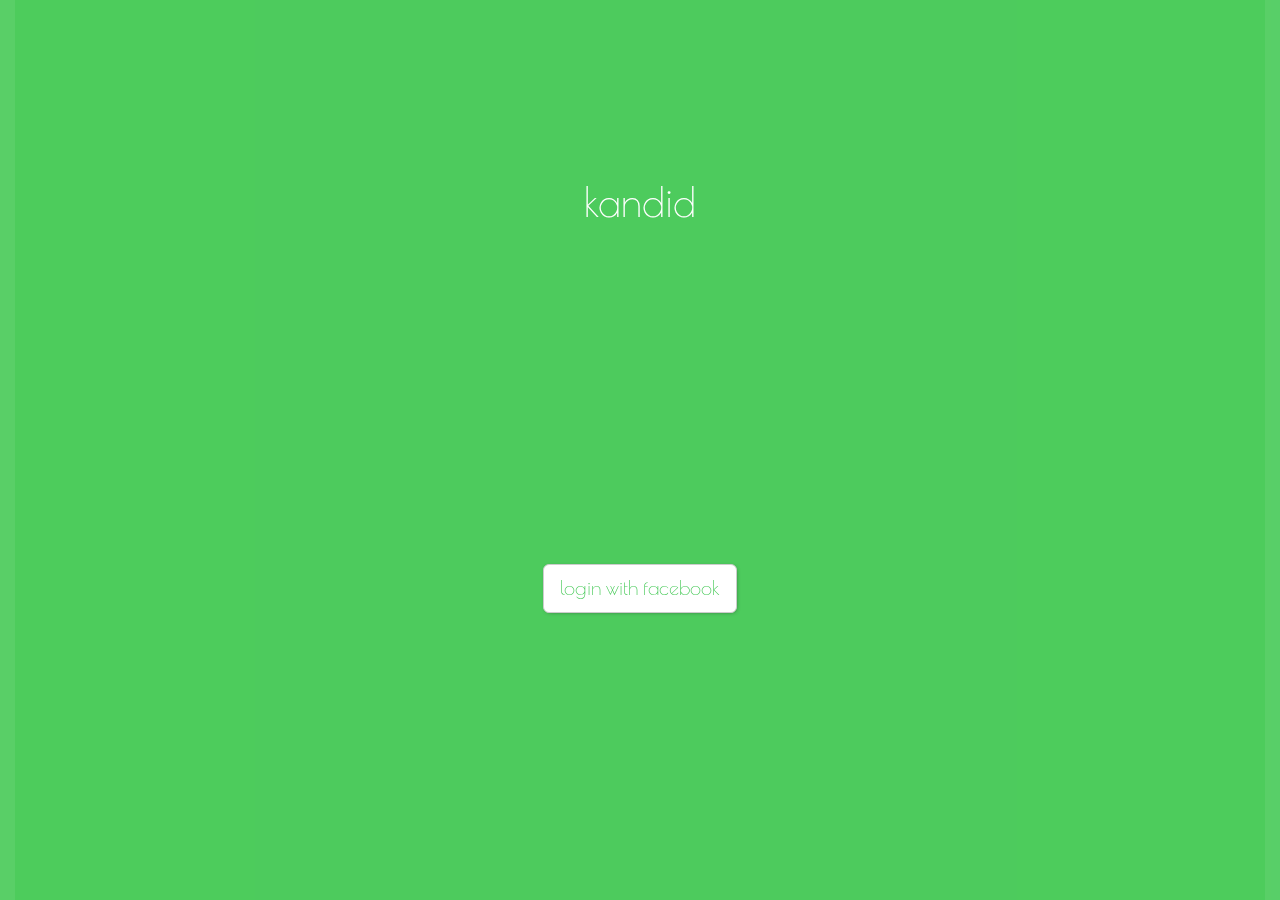
==== login.html @ 6d23f02c "New kandid" ====
<!doctype html>
<html>
<head>
        <title>kandid - login</title>
        <meta charset="UTF-8">
        <meta name="viewport" content="width=device-width, initial-scale=1.0">
        <script src="//ajax.googleapis.com/ajax/libs/jquery/1.10.2/jquery.min.js"></script>
        <script type="text/javascript" src="js/fb-login.js"></script>
        <link rel="stylesheet" href="//netdna.bootstrapcdn.com/bootstrap/3.0.3/css/bootstrap.min.css">
        <link href='http://fonts.googleapis.com/css?family=Poiret+One' rel='stylesheet' type='text/css'>
        <link rel="stylesheet" type="text/css" href="css/app.css"/>
</head>
<body>
<div id="fb-root"></div>
        <div id="login-img" class="container img-responsive">
        <div class="bg-color">
                <div class="login-container">        
                        <h1 class="login-logo">kandid</h1>
                        <button type="button" id="" class="btn btn-default btn-lg" onclick="FB.login();">login with facebook</button>
                </div>
        </div>
        </div>
</body>
</html>
---- css/app.css ----
/*kandid - css */
html, body { width: 100%; height: auto; }

#login-img {
	background:url(/sites/kandid/img/login-bg2.jpg) no-repeat center center fixed; 
	-webkit-background-size: cover;
	-moz-background-size: cover;
	-o-background-size: cover;
	background-size: cover; 
	width: 100%; height: 100%; 
}

html, body, .bg-color { 
	background-color: rgba(72, 202, 89, .7); 
	-webkit-background-size: cover;
	-moz-background-size: cover;
	-o-background-size: cover;
	background-size: cover;
	width: 100%; height: 100%; 
}

.container { padding: 0 15px; }

.login-container, h1 { 
	font-family: 'Poiret One';
	font-size: 75px; 
	color: white;  
	margin: 0; 
	position: fixed;
	top: 20%;
	left: 0;
	right: 0;
	height: 0;
	text-align: center;
}

.login-container button {
	font-size: 20px; 
	color: rgb(72, 202, 89);
	margin-top: 30%;
	-webkit-box-shadow: 1px 1px 5px -3px rgba(33,33,33,1);
	-moz-box-shadow: 1px 1px 5px -3px rgba(33,33,33,1);
	box-shadow: 1px 1px 5px -3px rgba(33,33,33,1);
}

header {
	position: fixed;
	top: 0;
	left: 0;
	right: 0;
	height: 0;
	text-align: center;
}

header, h1 { font-size: 40px; display: inline-block; }

.nav-btns {  }

canvas { width: 100%; height: auto; }
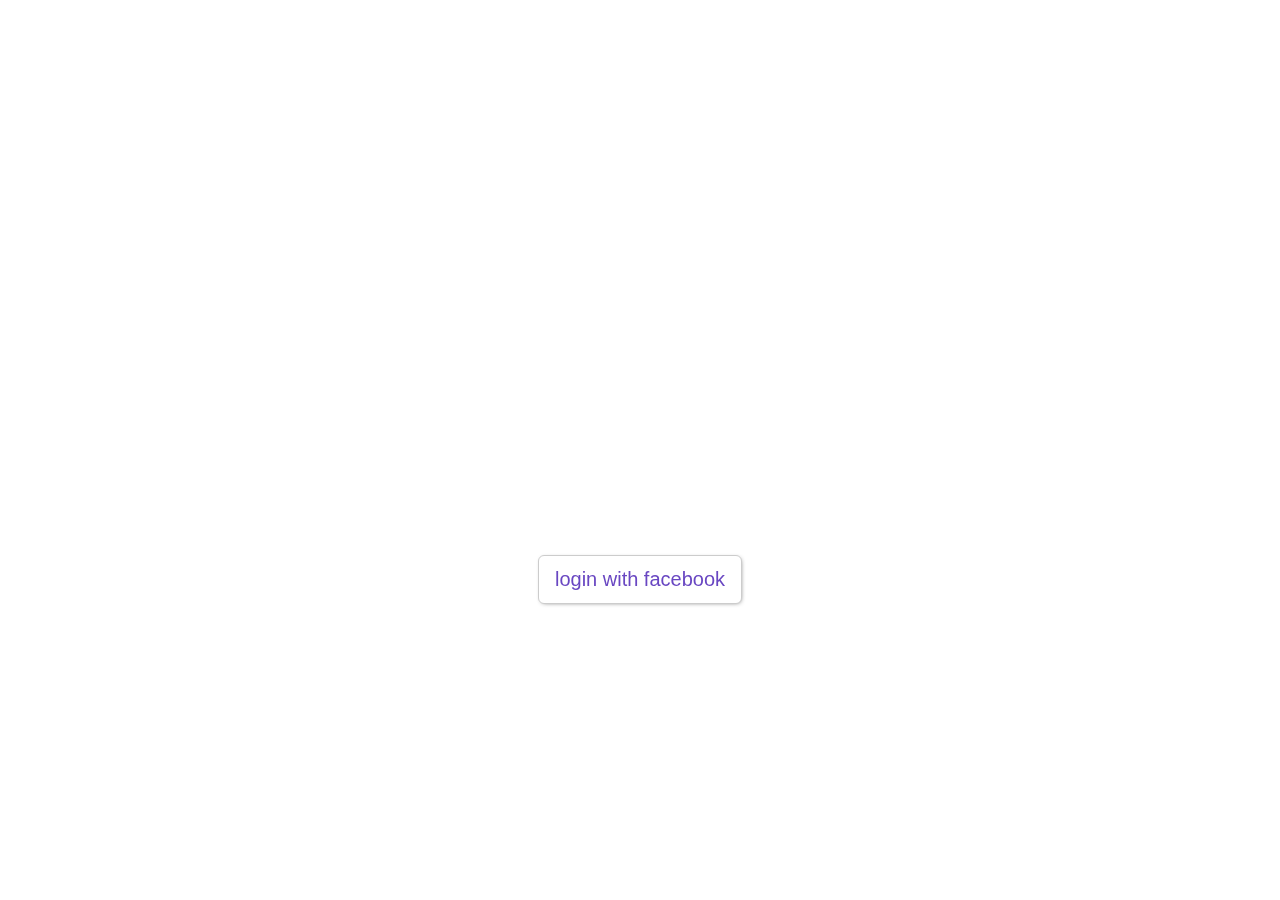
==== commit 52eb8042: "latest kandid pages" ====
--- a/login.html
+++ b/login.html
@@ -5,6 +5,7 @@
         <meta charset="UTF-8">
         <meta name="viewport" content="width=device-width, initial-scale=1.0">
         <script src="//ajax.googleapis.com/ajax/libs/jquery/1.10.2/jquery.min.js"></script>
+        <script src="//www.parsecdn.com/js/parse-1.2.16.min.js"></script>
         <script type="text/javascript" src="js/fb-login.js"></script>
         <link rel="stylesheet" href="//netdna.bootstrapcdn.com/bootstrap/3.0.3/css/bootstrap.min.css">
         <link href='http://fonts.googleapis.com/css?family=Poiret+One' rel='stylesheet' type='text/css'>
@@ -12,13 +13,11 @@
 </head>
 <body>
 <div id="fb-root"></div>
-        <div id="login-img" class="container img-responsive">
-        <div class="bg-color">
-                <div class="login-container">        
+        <div class="login-container">  
+                <div id="login-img" class="container img-responsive">      
                         <h1 class="login-logo">kandid</h1>
-                        <button type="button" id="" class="btn btn-default btn-lg" onclick="FB.login();">login with facebook</button>
+                        <button type="button" id="" class="btn btn-default btn-lg" onclick="Parse.FacebookUtils.logIn();">login with facebook</button>
                 </div>
-        </div>
         </div>
 </body>
 </html>
--- a/css/app.css
+++ b/css/app.css
@@ -1,8 +1,25 @@
 /*kandid - css */
-html, body { width: 100%; height: auto; }
+html, body { 
+	width: 100%; 
+	height: auto;
+/*	line-height: 0; */
+}
+
+h1, h2, h3, p {
+	font-family: 'Open Sans', sans-serif; 
+}
+
+.app-container{ 
+
+	width: 100%; 
+	height: 100%; 
+	vertical-align: center; 
+	padding:0;
+	clear: both;
+}
 
 #login-img {
-	background:url(/sites/kandid/img/login-bg2.jpg) no-repeat center center fixed; 
+	background:url(../img/login-bg2.jpg) no-repeat center center fixed; 
 	-webkit-background-size: cover;
 	-moz-background-size: cover;
 	-o-background-size: cover;
@@ -10,8 +27,8 @@
 	width: 100%; height: 100%; 
 }
 
-html, body, .bg-color { 
-	background-color: rgba(72, 202, 89, .7); 
+.login-container { 
+/*	background-color: ; */
 	-webkit-background-size: cover;
 	-moz-background-size: cover;
 	-o-background-size: cover;
@@ -19,10 +36,7 @@
 	width: 100%; height: 100%; 
 }
 
-.container { padding: 0 15px; }
-
-.login-container, h1 { 
-	font-family: 'Poiret One';
+.login-container, .login-logo { 
 	font-size: 75px; 
 	color: white;  
 	margin: 0; 
@@ -36,26 +50,573 @@
 
 .login-container button {
 	font-size: 20px; 
-	color: rgb(72, 202, 89);
+	color: #6947c2;
 	margin-top: 30%;
 	-webkit-box-shadow: 1px 1px 5px -3px rgba(33,33,33,1);
 	-moz-box-shadow: 1px 1px 5px -3px rgba(33,33,33,1);
 	box-shadow: 1px 1px 5px -3px rgba(33,33,33,1);
 }
 
+/* header */
+
 header {
+	background-color: rgba(105,71,194,1);
 	position: fixed;
 	top: 0;
 	left: 0;
 	right: 0;
-	height: 0;
-	text-align: center;
-}
-
-header, h1 { font-size: 40px; display: inline-block; }
-
-.nav-btns {  }
-
-canvas { width: 100%; height: auto; }
-
-
+	height: 126px;
+	text-align: center;
+	padding-top: 20px;
+}
+
+header h1 { 
+	font-size: 2em; 
+	font-weight: 600;
+	color: white; 
+	display: inline-block;
+	margin-right: -59px;
+}
+
+header .user-img {
+	float: right;
+	display: inline-block;
+	height: 40px;
+	width: 40px;
+	margin: 5px 5px 0;
+}
+
+#main-nav {
+	width: 100%;
+	padding-left: 2%;
+	clear: both;
+}
+
+.nav-btns .btn-lg a {
+	color: white;
+	font-weight: 100;
+/*	font-size: 13px;*/
+	font-size: .75em;
+	letter-spacing: .7px;
+}
+
+.nav-btns .btn-lg  { 
+	background-color: rgba(0,0,0,0.1);
+	height: 30px;
+	border: 0;
+	padding: 0;
+	width: 33%;
+}
+
+/* kandid */
+
+.kandid-container {
+
+	border-top: .3px solid #c9c9c9;
+	border-bottom: .3px solid #c9c9c9;
+	display: block;
+	width: 100%;
+	margin-bottom: 15px;
+	-webkit-box-shadow: 1px 1px 2px 1px rgba(70,70,70,.5);
+	-moz-box-shadow: 1px 1px 2px 1px rgba(70,70,70,.5);
+	box-shadow: 1px 1px 2px 1px rgba(70,70,70,.5);
+}
+
+.kandid-container p {
+	color: #6947c2;
+	font-size: 13px;
+	font-weight: 200;
+}
+
+.kandid-container .user-img .img-circle {
+	height: 50px;
+	width: 50px;
+	display: inline-block;
+	float: left;
+	margin: 10px;
+}
+
+.kandid-container .like {
+	display: inline-block;
+	float: right;
+	margin: 20px 10px 0 0; 
+}
+
+.kandid-container .name-loc {
+	display: inline-block;
+	height: 70px;
+}
+
+.name-loc h3 {
+	color: #736f6f;
+	font-size: 17px;
+	font-weight: 300;
+	letter-spacing: .5px;
+	margin-bottom: 3px;
+}
+
+.name-loc p {
+/*	letter-spacing: .5px;*/
+}
+
+.kandid-container .comment-container {
+	display: inline-block;
+	height: 50px;
+	padding-top: 15px;
+}
+
+.comment-container p {
+	display: block;
+	margin-left: 10px;
+	font-family: 'Helvetica Neue', Helvetica, Arial, sans-serif;
+}
+
+.comment-container span {
+	color: black;
+}	
+
+/* feed */
+
+.event-container {
+	position: fixed;
+	width: 100%;
+	height: 60px;
+	border: 1px solid #c9c9c9;
+	background-color: #e8e8e8;
+	display:block;
+	top: 126px;
+	-webkit-box-shadow: 1px 1px 5px -3px rgba(33,33,33,1);
+	-moz-box-shadow: 1px 1px 5px -3px rgba(33,33,33,1);
+	box-shadow: 1px 1px 5px -3px rgba(33,33,33,1);
+	text-align: center;
+
+}
+
+.event-container h2 {
+	color: #6947c2;
+	font-size: 30px;
+	font-weight: 300;
+	display: inline-block;
+	margin: 14px auto;
+	letter-spacing: 1px;
+}
+
+.event-container h2 span{
+	font-size: 15px;
+	margin-left: 8px; 
+	letter-spacing: .5px;	
+}
+
+.event-container img {
+	height: 20px;
+	width: auto;
+	display: inline-block;
+}
+
+.event-container .prev {
+	float: left;
+	margin-left: 3%;
+	margin-top: 20px; 
+}
+
+.event-container .next {
+	float: right;
+	margin-right: 3%; 
+	margin-top: 20px;
+}
+
+.display-help {
+	margin-top: 186px;
+}
+/* container dafaults */
+
+.container-top {
+	text-align: center;
+	width: 100%;	
+}
+
+.container-top a {
+	color: white;
+	font-weight: 100;
+	text-decoration: none;
+	display: inline-block;
+	font-size: 20px;
+	height: 20px;
+	line-height: 1;
+}
+
+/* photo */
+
+.capture-top {
+	background-color: rgba(50,44,66,1);
+	height: 100px;
+/*	width: 100%;*/
+}
+
+.capture-top .next {
+/*	color: white;*/
+	/*height: 20px;*/
+	/*font-size: 20px;*/
+	/*font-weight: 100;*/
+	float: right;
+	margin: 30px 20px;
+	/*text-decoration: none;*/
+	/*display: inline-block;*/
+}
+
+.capture-top .back {
+/*	color: white;*/
+	/*height: 20px;*/
+	/*font-size: 20px;*/
+	/*font-weight: 100;*/
+	float: left;
+	margin: 30px 20px;
+	/*text-decoration: none;*/
+	/*display: inline-block;*/
+}
+
+.capture-bottom {
+	background-color: rgba(50,44,66,1);
+	height: 148px;
+	width: 100%;
+	text-align: center;
+}
+
+.capture {
+	-moz-box-shadow:inset 0px 1px 3px 0px #d197fe;
+	-webkit-box-shadow:inset 0px 1px 3px 0px #d197fe;
+	box-shadow:inset 0px 1px 3px 0px #d197fe;
+	background-color:#a53df6;
+	-webkit-border-top-left-radius:32px;
+	-moz-border-radius-topleft:32px;
+	border-top-left-radius:32px;
+	-webkit-border-top-right-radius:32px;
+	-moz-border-radius-topright:32px;
+	border-top-right-radius:32px;
+	-webkit-border-bottom-right-radius:32px;
+	-moz-border-radius-bottomright:32px;
+	border-bottom-right-radius:32px;
+	-webkit-border-bottom-left-radius:32px;
+	-moz-border-radius-bottomleft:32px;
+	border-bottom-left-radius:32px;
+	text-indent:-12px;
+	border:2px solid #9c33ed;
+	display:inline-block;
+	color:#ffffff;
+	font-family:Arial;
+	font-size:15px;
+	font-weight:normal;
+	font-style:normal;
+	height:60px;
+	line-height:60px;
+	width:60px;
+	text-decoration:none;
+	text-align:center;
+	text-shadow:1px 1px 0px #7d15cd;
+}.capture:hover {
+	background-color:#7c16cb;
+}.capture:active {
+	position:relative;
+	top:1px;
+}
+
+.capture {
+	position: relative;
+	overflow: hidden;
+	margin: 40px;
+}
+.capture input {
+	position: absolute;
+	top: 0;
+	right: 0;
+	margin: 0;
+	padding: 0;
+	cursor: pointer;
+	opacity: 0;
+	filter: alpha(opacity=0);
+}
+
+.image-control {
+
+}
+
+.image-control canvas {
+
+}
+
+/* new kandid */
+
+.share-top {
+	background-color: rgba(50,44,66,1);
+	height: 60px;
+/*	width: 100%; */
+}
+
+.share-top .cancel {
+/*	color: white;*/
+	/*height: 20px;*/
+	/*font-size: 20px;*/
+	/*font-weight: 100;*/
+	float: right;
+	margin: 20px 20px;
+	/*text-decoration: none;*/
+	/*display: inline-block;*/
+}
+
+.share-top .back{
+	/*color: white;*/
+	/*height: 20px;*/
+	/*font-size: 20px;*/
+	/*font-weight: 100;*/
+	float: left;
+	margin: 20px 20px;
+	/*text-decoration: none;*/
+	/*display: inline-block;*/
+}
+
+.newKan-bottom{
+	font-family: 'Helvetica Neue', Helvetica, Arial, sans-serif;
+	padding-top: 15px;
+	background-color: rgba(194,194,194,1);
+	text-align: center;
+}
+
+#kandid-comment {
+	height: 70px;
+	width: 87.5%;
+	margin: 0 auto;
+}
+
+.show-fsLoc, .show-friends {
+	background-color: #7b6Ca2;
+	border: none;
+	display: inline-block;
+	width: auto;
+}
+
+.show-fsLoc {
+	margin: 0 2.5px 0 5px;
+}
+
+.show-friends {
+	margin: 0 5px 0 2.5px;
+}
+
+/*.show-fsLoc .btn-primary:hover, .btn-primary:focus, .btn-primary:active, .btn-primary.active, .open .dropdown-toggle.btn-primary {
+color: #fff;
+background-color: #32225C;
+border-color: none;
+}*/
+
+/* fs location  UI and menu*/
+
+.menu{
+	float:right;
+	margin:30px 0;
+	overflow: hidden;
+ }
+.box{
+	background:rgba(50,44,66,.7);
+	position:absolute;
+	height: 500px;
+	width:100%;
+	color:#7F7F7F;
+	margin:auto;
+	padding:0px;
+	z-index:999999;
+	text-align:center;
+	left:0px;
+}
+
+.box-content-center{
+/*	background:rgba(50,44,66,.7);*/
+ }
+
+.menu-box-list label {
+	color: white;
+	height: 18px;
+/*	font-size: 18px;*/
+	font-weight: 100;
+}
+
+a.boxclose {
+	text-align:center;
+    display: inline-block; 
+    position: absolute;
+	top:1em;
+	right:1em; 
+	color: white;
+	height: 18px;
+	font-size: 18px;
+	font-weight: 100;
+	text-decoration: none;
+ }
+
+.menu-box-list {
+	display:inline-block;
+	padding:4em 0;
+}
+.menu_box_list div{
+	display:block;
+	color:#FFF;
+	font-size:1.2em;
+	margin:5px 0px;
+	text-align:left;
+	-webkit-transition: all 0.5s ease-in-out;
+	-moz-transition: all 0.5s ease-in-out;
+	-o-transition: all 0.5s ease-in-out;
+	transition: all 0.5s ease-in-out;
+}
+
+.ui-autocomplete.ui-menu.ui-widget.ui-widget-content.ui-corner-all {
+	margin: 10px 50px;
+	left: 0 !important;
+	text-align: center;
+	padding: 0;
+	text-decoration: none;
+} 
+
+ul .ui-widget-content {
+	padding: 0;
+	text-align: center;
+} 
+
+.ui-menu-item {
+	min-height:40px;
+	border-bottom: 1px solid white;
+}
+
+.autocomplete-name {
+	color: white;
+	font-weight: 200;
+	font-size: 15px;
+	overflow: hidden;
+	text-overflow: ellipsis;
+}
+.autocomplete-detail {
+	color: white;
+	font-weight: 100;
+	font-size: 13px;
+	overflow: hidden;
+	text-overflow: ellipsis;
+}
+
+.done {
+	color: white;
+	background-color: rgba(50,44,66,1);
+	width: 80%;
+	margin: 10px 0;
+}
+
+/* user page */
+
+.user-top {
+	background-color: rgba(105,71,194,1);
+	position: fixed;
+	top: 0;
+	left: 0;
+	right: 0;
+	height: 60px;
+	-webkit-box-shadow: 1px 1px 5px -3px rgba(33,33,33,1);
+	-moz-box-shadow: 1px 1px 5px -3px rgba(33,33,33,1);
+	box-shadow: 1px 1px 5px -3px rgba(33,33,33,1); 
+}
+
+.user-top .settings {
+	float: left;
+	margin: 17px;
+	font-size: 17px;
+}
+
+.user-top .home {
+	float: right;
+	margin: 17px;
+	font-size: 17px;
+}
+
+.user-userName {
+	display: inline-block;
+	font-size: 15px;
+	font-weight: 100;
+	color: white;
+	margin-top: 32px;
+}
+
+.user-info {
+	margin-top: 60px;
+	height: 130px;
+	text-align: center;
+	background: url(../img/userbg2.jpg) no-repeat;
+}
+
+.user-info-layer {
+	background-color: rgba(50,44,66,.3);
+	height: 130px;
+}
+
+.user-info .user-img {
+	display: inline-block;
+	border: 1px solid white;
+	height: 80px;
+	margin-top: 10px;
+}
+
+.user-info .user-FnLn {
+	color: white;
+	font-size: 20px;
+	font-weight: 200;
+	margin-top: 10px ; 
+}
+
+.user-kan-info {
+	text-align: center;
+}
+.user-kan-info h3 {
+	color: #736f6f;
+	font-size: 20px;
+	font-weight: 200;
+	display: inline-block;
+	margin: 0 0 8px 10px;
+	padding-top: 8px;
+	width: auto;
+	float: left;
+/*	letter-spacing: 1px;*/
+}
+
+.user-kan-info h3 span{
+	font-size: 15px;
+	margin-left: 5px; 
+/*	letter-spacing: .5px;	*/
+}
+
+.user-kan-info p {
+	display: inline-block;
+/*	float: left;*/
+/*	width: auto;*/
+}
+
+.user-kan-info .like {
+	display: inline-block;
+	float: right;
+	width: auto;
+}
+
+#map-container {
+	margin-top: 126px;
+	padding: 0 ;
+	width: 100%;
+	overflow: auto;
+}
+
+.img { max-width: 100%; height: auto; }
+
+canvas { max-width: 100%; height: auto; }
+
+
+
+
+
+
+
+
+
